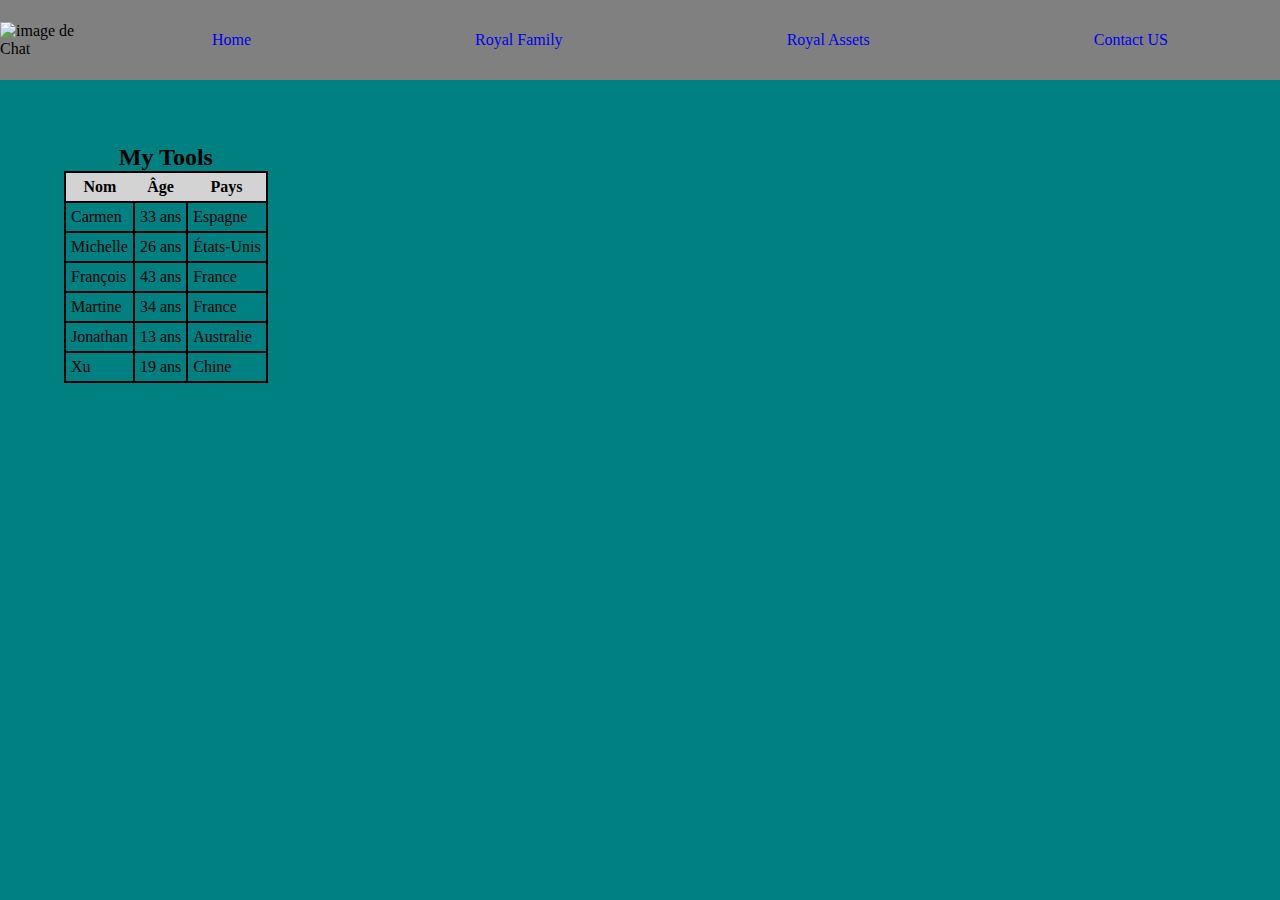
==== assets.html @ be0f5ae8 "initial second commit" ====
<!DOCTYPE html>
<html lang="fr">

<head>
    <meta charset="UTF-8">
    <title>Le royaume de Gnochis</title>
    <meta http-equiv="X-UA-Compatible" content="IE=edge">
    <meta name="description" content="texte de description">
    <meta name="keywords" content="HTML, CSS, JavaScript">
    <meta name="author" content="John Doe">
    <meta name="viewport" content="width=device-width, initial-scale=1.0">
    <link rel="stylesheet" type="text/css" href="./style.css" /> <!-- lien vers le document css -->
    <scrip defer src="./script.js"></scrip> <!-- lien vers le document js -->
</head>

<body>
    <header>
        <img src="https://media.istockphoto.com/photos/cat-and-dog-sleeping-puppy-and-kitten-sleep-picture-id1168451046"
            alt="image de Chat">
        <nav>
            <ul>
                <li><a href="index.html" Home>Home</a></li>
                <li><a href="family.html" Royal Family>Royal Family</a></li>
                <li><a href="assets.html" Royal Assets>Royal Assets</a></li>
                <li><a href="contact.html" Contact Us>Contact US</a></li>
            </ul>

        </nav>
    </header>
    <section class="corps">
        <section class="assets">
            <table>
                <caption>
                    <h2>My Tools</h2>
                </caption>

                <thead>
                    <!-- En-tête du tableau -->
                    <tr>
                        <th>Nom</th>
                        <th>Âge</th>
                        <th>Pays</th>
                    </tr>
                </thead>

                <tbody>
                    <!-- Corps du tableau -->
                    <tr>
                        <td>Carmen</td>
                        <td>33 ans</td>
                        <td>Espagne</td>
                    </tr>
                    <tr>
                        <td>Michelle</td>
                        <td>26 ans</td>
                        <td>États-Unis</td>
                    </tr>
                    <tr>
                        <td>François</td>
                        <td>43 ans</td>
                        <td>France</td>
                    </tr>
                    <tr>
                        <td>Martine</td>
                        <td>34 ans</td>
                        <td>France</td>
                    </tr>
                    <tr>
                        <td>Jonathan</td>
                        <td>13 ans</td>
                        <td>Australie</td>
                    </tr>
                    <tr>
                        <td>Xu</td>
                        <td>19 ans</td>
                        <td>Chine</td>
                    </tr>
                </tbody>
            </table>
        </section>
    </section>
    <footer></footer>
</body>

</html>
---- style.css ----
* {
    padding: 0;
    margin: 0;
    box-sizing: border-box;
    list-style-type: none;
  }

@font-face {
    font-family: 'Revalia';
    src: url(http://fonts.googleapis.com/css?family=Revalia);
    font-family: Arial, Helvetica, sans-serif;
}

html{
    background-color: teal;
    
}

header {
    display: flex;
    height : 80px;
    justify-content: space-between;
    align-items: center;
    background-color: grey;
}

header, img {
    max-width: 100%;
    max-height: 100%;
}
nav, ul{
    display: flex;
    width: 100%;
}

ul, li{
    display: flex;
    flex-direction: row;
    font-size: 1em;
    justify-content: space-around;
}

nav a {
    text-decoration: none;
}
/* ------ Corps Général ------ */
.corps{
    padding: 5%;
	display: flex;
	flex-direction: column;
	flex-wrap: nowrap;
	justify-content: flex-start;
	align-items: stretch;
	align-content: stretch;
}
/* ------ page Index Acceuil ------ */

.imageTitre {
        font-size: 2em;
    color: white;
    display: flex;
    align-items: center;
    justify-content: center;
    margin: auto;
    background-image: url("https://media.istockphoto.com/photos/aerial-view-of-london-and-the-tower-bridge-picture-id1265900812");
    height: 642px;
    width: 960px;
  }

.aPropos{
    font-size: 3em;
    color: blue;
}

.texteAvecTitre{

}

/* ------ Partie Portrait Royaux ------ */
.royal {
    display : flex ;
    flex-direction: column;
    align-content: center;
}

.royal.img{
    max-width: 250px;
    max-height: 350px;
}

.portrait, .titre{
    display: flex;
    flex-direction: row;
    justify-content: space-around;
}



/* ------ Partie Assets ------ */
thead {
    background-color: lightgrey;
    font-size: 1.4 em;
    height: 30px;
}
table,td{
    padding : 0 ;
    border-collapse: collapse;
    border : solid black 2px ;
}

td{
    padding : 5px;
}

/* ------ Formulaire ------ */
#texte_avant_form {
    font-size: 1.6em;
  }
  
  #nom,
  #email,
  #message {
    font-size: 1.3em;
    width: 100%;
  }

button {
    margin-top: 2%;
    padding: 10px;
    float: right;
  }
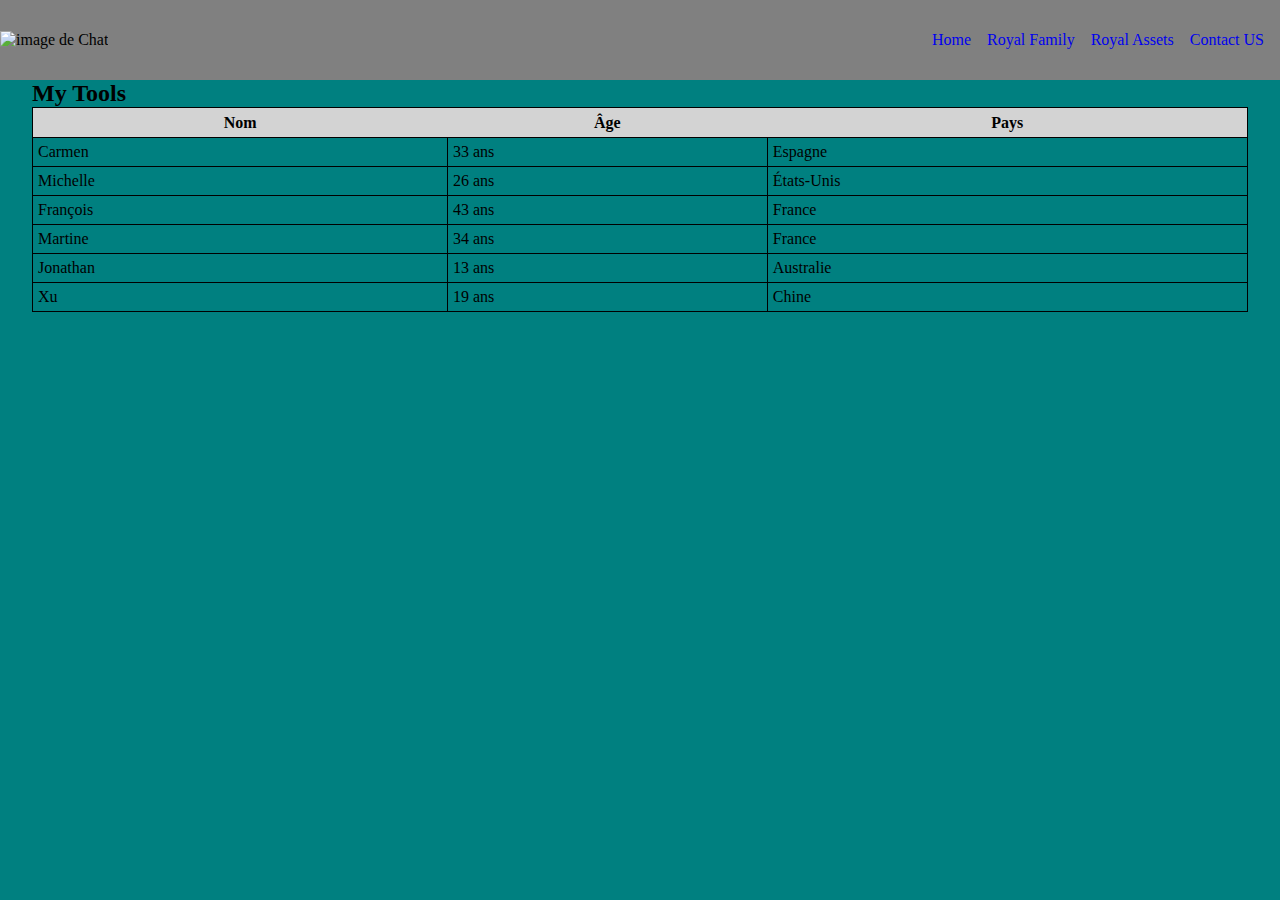
==== commit 1853d901: "correction deuxieme journée" ====
--- a/assets.html
+++ b/assets.html
@@ -27,13 +27,13 @@
 
         </nav>
     </header>
-    <section class="corps">
+    <main>
         <section class="assets">
+            <h2 class="titreAssets">My Tools</h2>
             <table>
                 <caption>
-                    <h2>My Tools</h2>
+
                 </caption>
-
                 <thead>
                     <!-- En-tête du tableau -->
                     <tr>
@@ -42,7 +42,6 @@
                         <th>Pays</th>
                     </tr>
                 </thead>
-
                 <tbody>
                     <!-- Corps du tableau -->
                     <tr>
@@ -78,7 +77,7 @@
                 </tbody>
             </table>
         </section>
-    </section>
+    </main>
     <footer></footer>
 </body>
 
--- a/style.css
+++ b/style.css
@@ -28,23 +28,20 @@
     max-width: 100%;
     max-height: 100%;
 }
-nav, ul{
-    display: flex;
-    width: 100%;
-}
 
 ul, li{
     display: flex;
+    align-items: flex-end;
     flex-direction: row;
     font-size: 1em;
-    justify-content: space-around;
+    padding : 8px;
 }
 
 nav a {
     text-decoration: none;
 }
 /* ------ Corps Général ------ */
-.corps{
+/*.corps{
     padding: 5%;
 	display: flex;
 	flex-direction: column;
@@ -52,11 +49,11 @@
 	justify-content: flex-start;
 	align-items: stretch;
 	align-content: stretch;
-}
+}*/
 /* ------ page Index Acceuil ------ */
 
 .imageTitre {
-        font-size: 2em;
+    font-size: 2em;
     color: white;
     display: flex;
     align-items: center;
@@ -70,42 +67,67 @@
 .aPropos{
     font-size: 3em;
     color: blue;
+    padding-bottom: 16px;
+    
 }
+.texteAvecTitre{
+    padding : 16px 32px ;
+}
+
 
 .texteAvecTitre{
 
 }
 
 /* ------ Partie Portrait Royaux ------ */
-.royal {
-    display : flex ;
-    flex-direction: column;
-    align-content: center;
+.familleRoyalTitle{
+    margin : 16px 0px 0px 32px ;
 }
 
-.royal.img{
-    max-width: 250px;
-    max-height: 350px;
+.royal {
+    padding-top: 16px;
+    display : flex ;
+    justify-content: space-around;
 }
 
-.portrait, .titre{
+.portrait{
     display: flex;
-    flex-direction: row;
-    justify-content: space-around;
+    flex-direction: column;
+    align-items: center;  
+    margin : 8px;
+}
+.portrait img{
+    max-width: 300px;
+    min-height: 400px;
+}
+.portrait h3{
+    padding-top: 16px;
 }
 
 
 
 /* ------ Partie Assets ------ */
+.assets{
+    display: flex;
+    flex-direction: column;
+    justify-content: center;
+    margin: 0px 32px;
+
+}
+.titreAssets{
+    margin-left: 0px;
+    
+}
 thead {
     background-color: lightgrey;
     font-size: 1.4 em;
     height: 30px;
+
 }
 table,td{
     padding : 0 ;
     border-collapse: collapse;
-    border : solid black 2px ;
+    border : solid black 1px ;
 }
 
 td{
@@ -113,6 +135,9 @@
 }
 
 /* ------ Formulaire ------ */
+.formAvecTitre{
+    margin: 16px 32px 0px 32px;
+}
 #texte_avant_form {
     font-size: 1.6em;
   }
